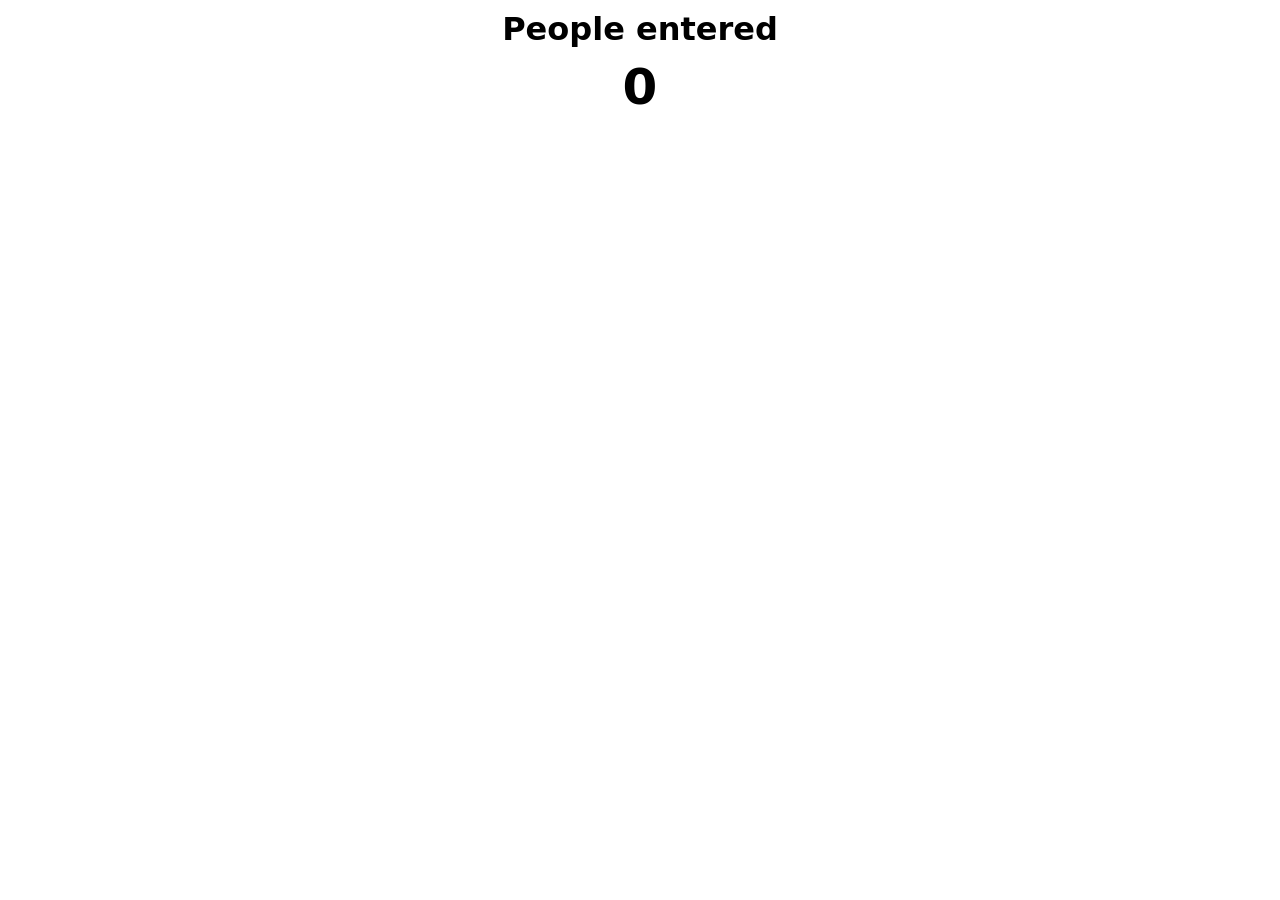
==== count.html @ f8e7a93f "added local storage" ====
<!DOCTYPE html>
<html lang="en">
<head>
    <meta charset="UTF-8">
    <meta name="viewport" content="width=device-width, initial-scale=1.0">
    <title>counting</title>
    <link rel="stylesheet" href="count.css">
</head>

<body>
    <h1>People entered</h1>
    <h2 id="count-el">0</h2>
    <script src="count.js"></script>
</body>
</html>
---- count.css ----
body {
   
    background-size: cover;
    font-family: system-ui, -apple-system, BlinkMacSystemFont, 'Segoe UI', Roboto, Oxygen, Ubuntu, Cantarell, 'Open Sans', 'Helvetica Neue', sans-serif;
    font-weight: bold;
    text-align: center;
}
h1{
    margin-top: 10px;
    margin-bottom: 10px;

}
h2{
    font-size: 50px;
    margin-top: 10px;

}
button{
    padding: 20px 40px;
    font-size: 16px;
    cursor: pointer;
    background-color: blue;
    color: white;
    margin: 30px;
    border: 3px solid black;
    border-radius:20px ;
}
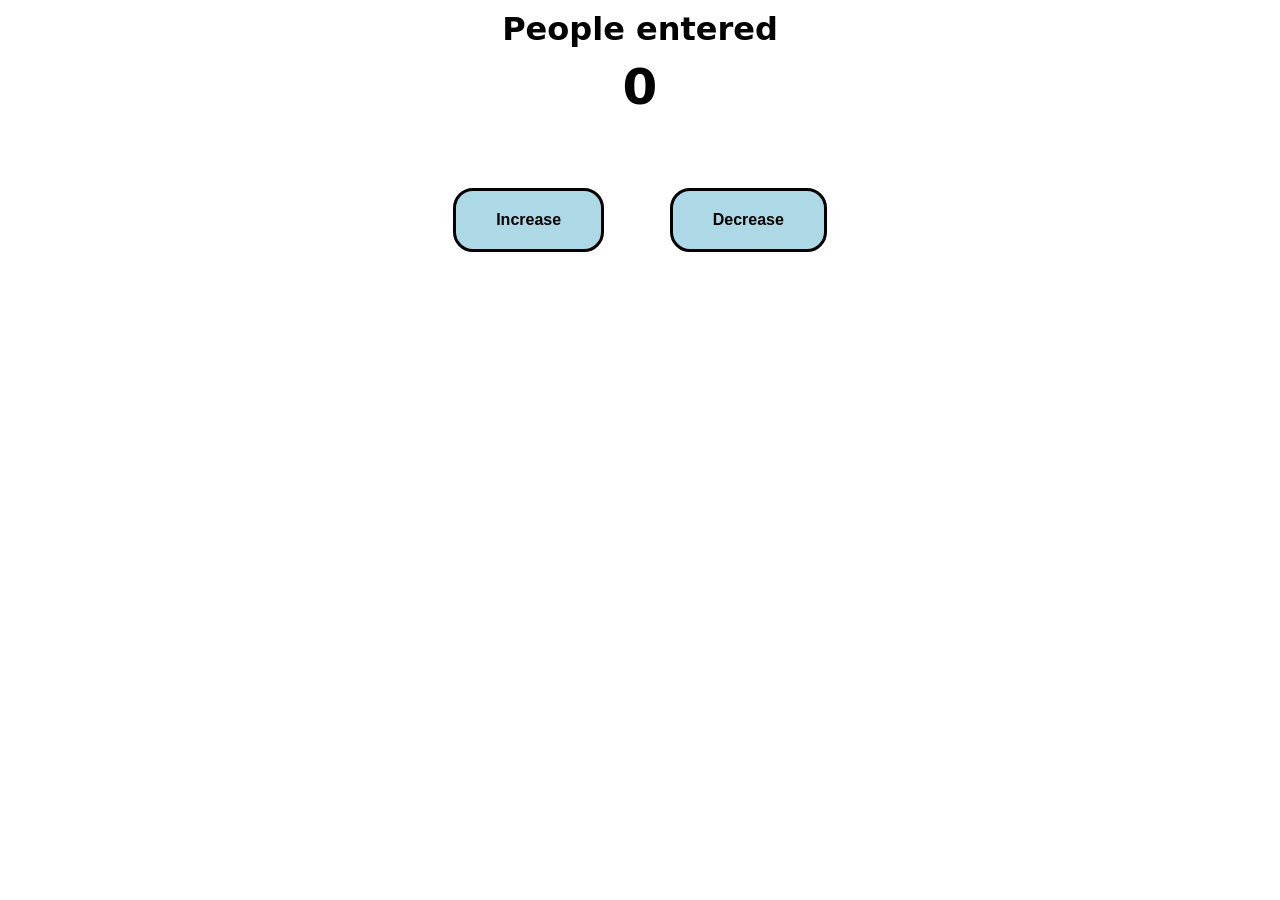
==== commit 048306b6: "added local storage" ====
--- a/count.html
+++ b/count.html
@@ -10,6 +10,8 @@
 <body>
     <h1>People entered</h1>
     <h2 id="count-el">0</h2>
+    <button id="increament-btn" onclick="increament()">Increase</button>
+    <button id="dec-btn" onclick="decreament()">Decrease</button>
     <script src="count.js"></script>
 </body>
 </html>
--- a/count.css
+++ b/count.css
@@ -19,9 +19,13 @@
     padding: 20px 40px;
     font-size: 16px;
     cursor: pointer;
-    background-color: blue;
-    color: white;
+    background-color: lightblue;
+    color: black;
     margin: 30px;
     border: 3px solid black;
     border-radius:20px ;
+    font-weight: bold;
+}
+button:hover{
+    transform: scale(1.1);
 }
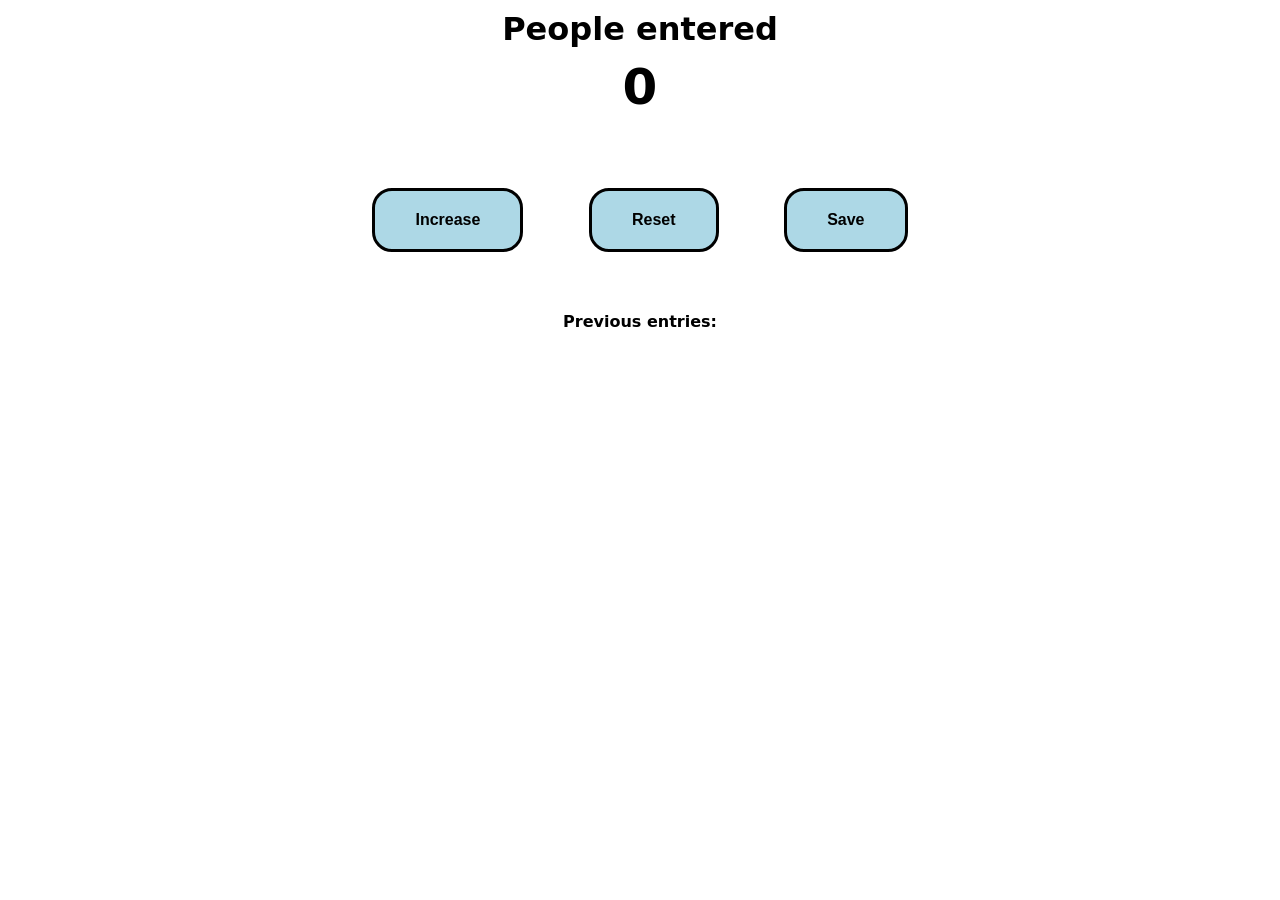
==== commit 686ca8e3: "added local storage" ====
--- a/count.html
+++ b/count.html
@@ -11,7 +11,9 @@
     <h1>People entered</h1>
     <h2 id="count-el">0</h2>
     <button id="increament-btn" onclick="increament()">Increase</button>
-    <button id="dec-btn" onclick="decreament()">Decrease</button>
+    <button id="dec-btn" onclick="decreament()">Reset</button>
+    <button id="save-btn" onclick="save()">Save</button>
+    <p id="welcome-el">Previous entries:</p>
     <script src="count.js"></script>
 </body>
 </html>
--- a/count.css
+++ b/count.css
@@ -28,4 +28,7 @@
 }
 button:hover{
     transform: scale(1.1);
+}
+#welcome-el{
+     margin: 30px;
 }
